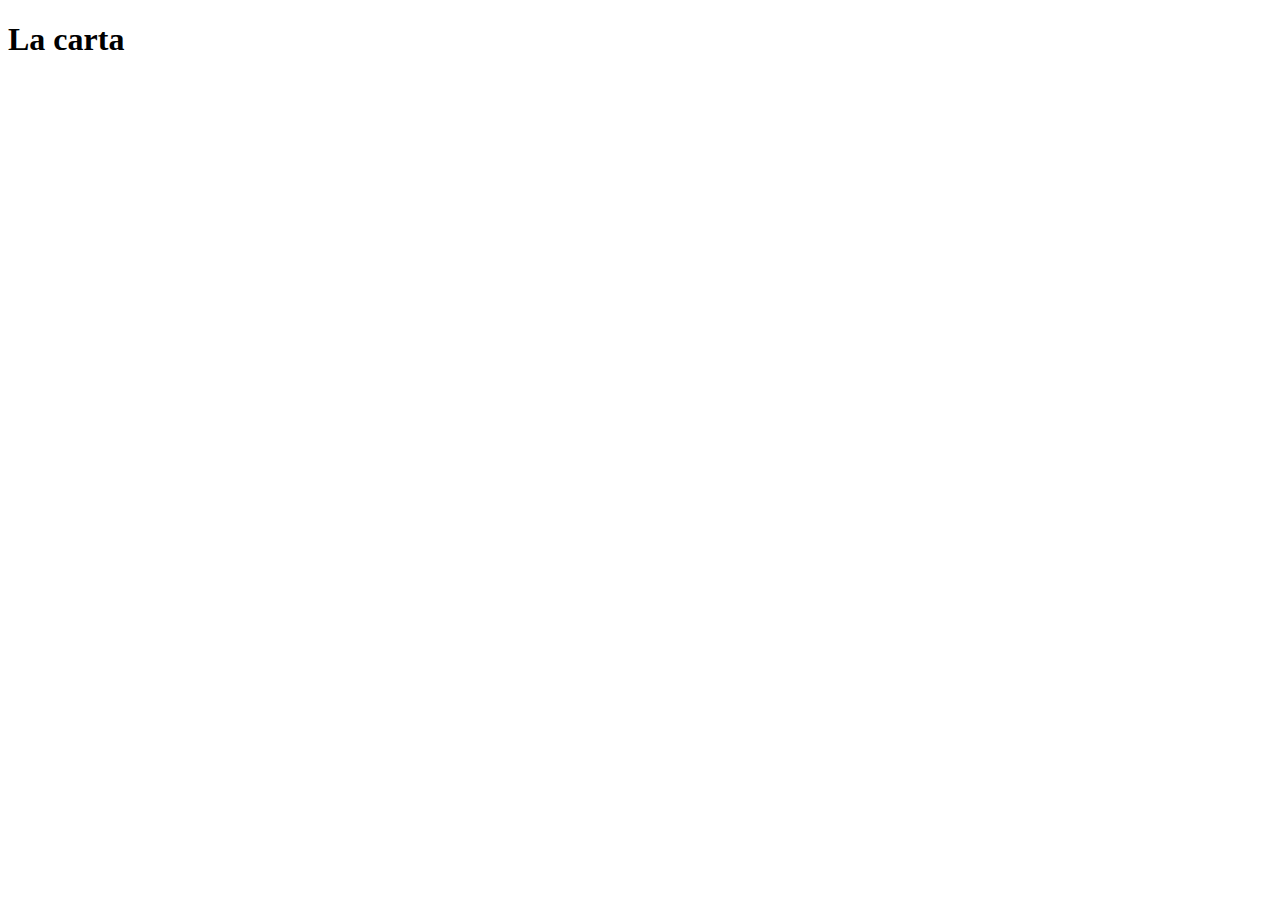
==== lacarta.html @ b4784a4d "klk" ====
<!DOCTYPE html>
<html lang="en">
<head>
    <meta charset="UTF-8">
    <meta http-equiv="X-UA-Compatible" content="IE=edge">
    <meta name="viewport" content="width=device-width, initial-scale=1.0">
    <title>La carta</title>
    <link rel="stylesheet" href="style1.css">
</head>
<body>
    <header><h1>La carta</h1></header>
    <main>
        <section>
            
        </section>
    </main>
</body>
</html>
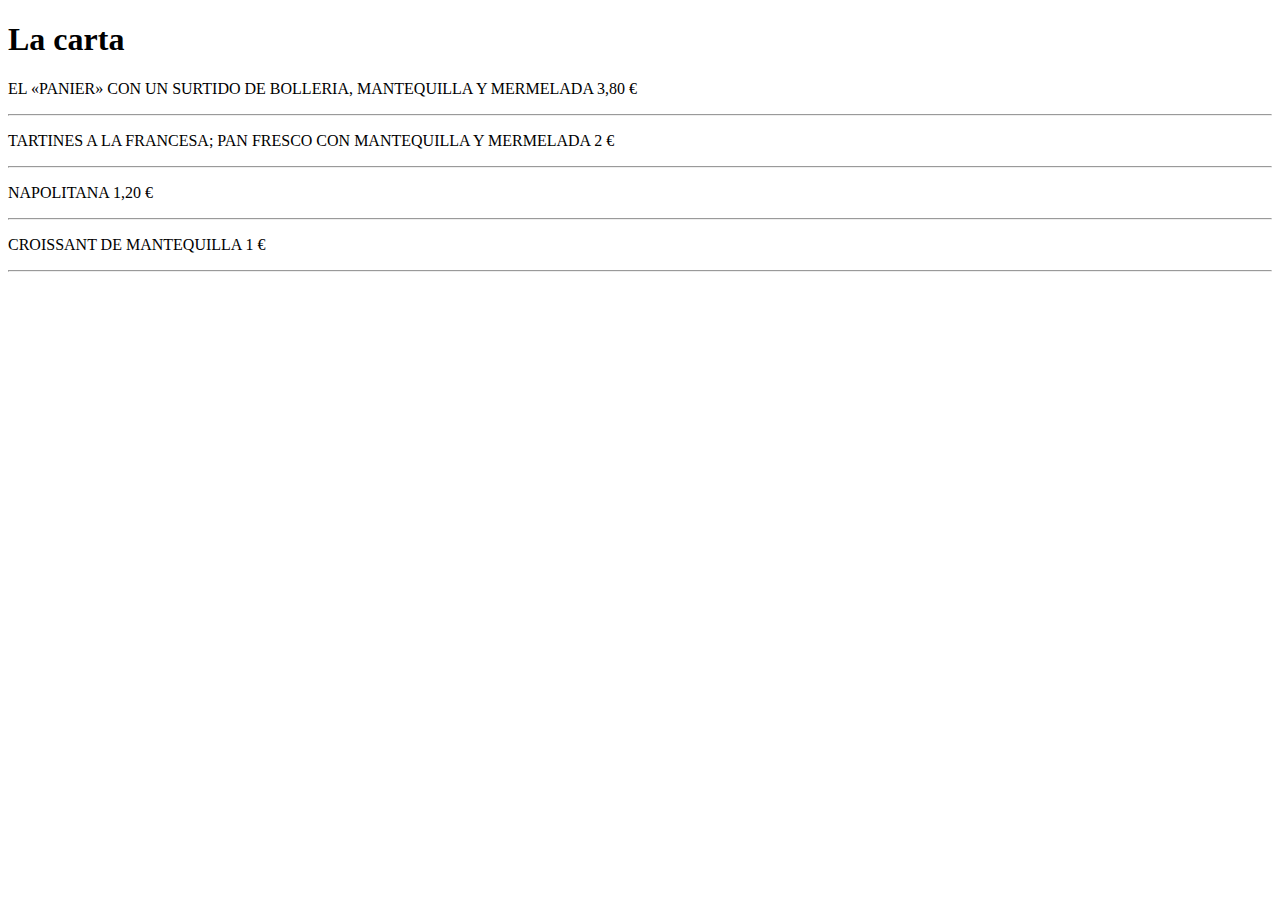
==== commit 313a9163: "hola" ====
--- a/lacarta.html
+++ b/lacarta.html
@@ -8,10 +8,17 @@
     <link rel="stylesheet" href="style1.css">
 </head>
 <body>
+    <main>
     <header><h1>La carta</h1></header>
-    <main>
         <section>
-            
+            <p>EL «PANIER» CON UN SURTIDO DE BOLLERIA, MANTEQUILLA Y MERMELADA 3,80 €</p>
+                <hr>
+            <p>TARTINES A LA FRANCESA; PAN FRESCO CON MANTEQUILLA Y MERMELADA 2 €</p>
+                <hr>
+            <p>NAPOLITANA 1,20 €</p>
+                <hr>
+            <p>CROISSANT DE MANTEQUILLA 1 €</p>
+                <hr>
         </section>
     </main>
 </body>
